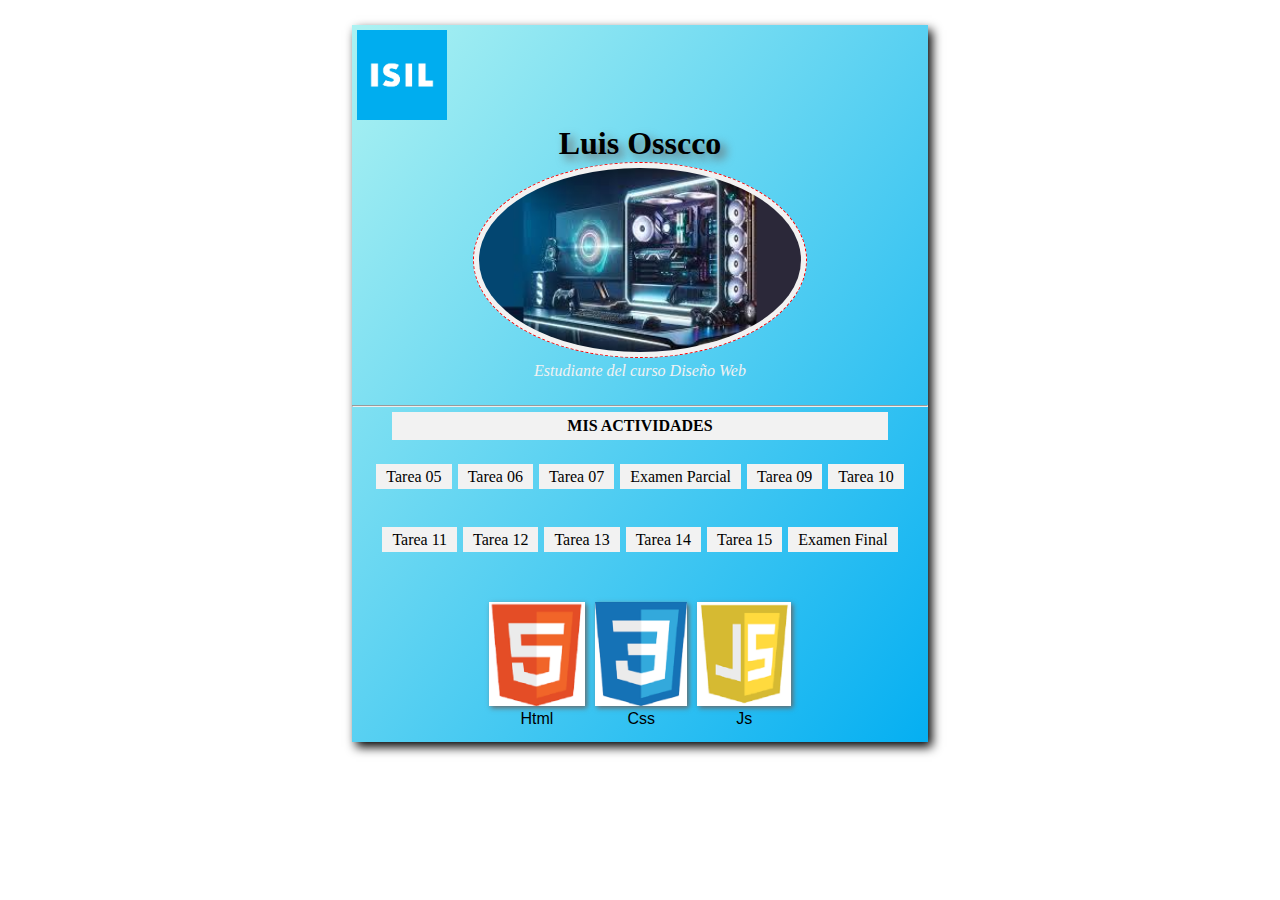
==== index.html @ 39170fef "Add files via upload" ====
<!DOCTYPE html>
<html lang="en">
<head>
    <meta charset="UTF-8">
    <meta name="viewport" content="width=device-width, initial-scale=1.0">
    <title>Inicio</title>
    <link rel="stylesheet" href="estilo.css">

</head>
<body>
    <div id="content">
        <div id="cabecera">
            <img src="img/logo_isil.jpg" alt="logo">

        </div>
        <div id="personal">
            <h1>Luis Osscco</h1>
            <img src="img/download.jpg" alt="EDR">
            <p>Estudiante del curso Diseño Web</p>
        </div>
        <hr>
        <div id="tareas">
            <p>Mis Actividades</p>
            <ul>
                <li><a href="#">Tarea 05</a></li>
                <li><a href="#">Tarea 06</a></li>
                <li><a href="#">Tarea 07</a></li>
                <li><a href="#">Examen Parcial</a></li>
                <li><a href="#">Tarea 09</a></li>
                <li><a href="#">Tarea 10</a></li>
                <li><a href="#">Tarea 11</a></li>
                <li><a href="#">Tarea 12</a></li>
                <li><a href="#">Tarea 13</a></li>
                <li><a href="#">Tarea 14</a></li> 
                <li><a href="#">Tarea 15</a></li>
                <li><a href="#">Examen Final</a></li>
           
            </ul>
        </div>
        <div id="cursos">
            <figure class="curso">
                <img src="img/html5.png" alt="HTML5">
                <figcaption>Html</figcaption>
            </figure>
            <figure class="curso">
                <img src="img/css3.png" alt="CSS3">
                <figcaption>Css</figcaption>
            </figure>
            <figure class="curso">
                <img src="img/js.png" alt="JS">
                <figcaption>Js</figcaption>
            </figure>
      
        </div>

    </div>
    
</body>
</html>
---- estilo.css ----
*{
    margin:0;
    padding:0;
    box-sizing: border-box;
   
    --color1:#05AFF2;
    --color2:#05C7F2;
    --color3:#50ABBF;
    --color4:#ACF2F2;
    --color5:#F2F2F2;
}
#content{
    width:45%;
    margin:25px auto;
    background-color: var(--color2);
    box-shadow: 4px 5px 10px;
    background: linear-gradient(to bottom right, var(--color4), var(--color1));    
}
#cabecera,#cursos{
    height: 100px;
    padding:5px;
}
#cabecera img{
    height: 100%;   
}
#tareas{
    text-align: center;
}
#personal{
    height: 280px;
    text-align: center ;   
}
#personal img{
    height: 70%;
    border-radius: 50%;
    padding:5px;
    background-color: #F2F2F2;
    border:1px dashed red;      
}
#personal h1{    
    text-shadow: 5px 5px 10px dimgray;
}
#personal p{
    font-style: oblique;
    color:var(--color5);    
}
#tareas{
    height: 180px;     
}
#tareas ul{
    display: flex;
    justify-content: center;
    align-items: center;
    flex-wrap: wrap;
    flex-grow: 1;
    height: 70%;  
}
#tareas li{
    list-style-type: none;
    margin: 3px;   
    height: 20%;   
    background-color: #F2F2F2;
    align-content: center;   
}
#tareas a{
    padding:10px;
    text-decoration: none;
    color:black;
    height: 40px;    
}
#tareas a:hover{
    background-color: dimgrey;
    color:#F2F2F2
}
#tareas p{
    text-transform: uppercase;
    font-weight: bold;
    background-color:#F2F2F2;
    padding:5px;
    margin:5px 40px;
}

#cursos{
    display:flex;
    flex-direction: row;
    justify-content: center;
    height: 150px;
    text-align: center;
    
}
.curso{
    margin:5px;
}
.curso img{
    height: 80%;
    box-shadow: 2px 2px 5px dimgrey;
}
figcaption{
    font-family: Impact, Haettenschweiler, 'Arial Narrow Bold', sans-serif;
}
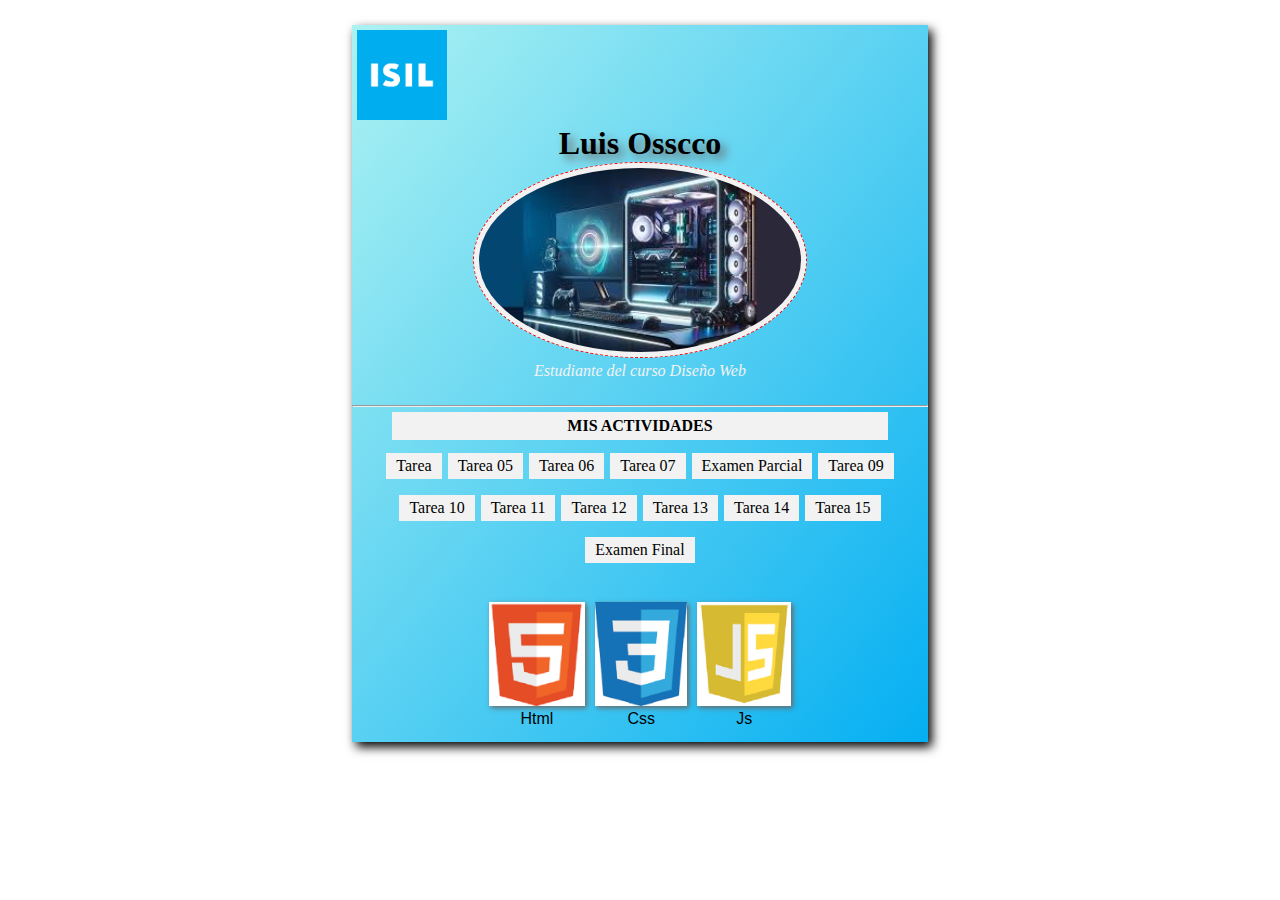
==== commit 07a64d17: "Update index.html" ====
--- a/index.html
+++ b/index.html
@@ -22,7 +22,8 @@
         <div id="tareas">
             <p>Mis Actividades</p>
             <ul>
-                <li><a href="#">Tarea 05</a></li>
+                <li><a href="/tareas/index.html">Tarea</a></li>
+                <li><a href="/tareas/index.html">Tarea 05</a></li>
                 <li><a href="#">Tarea 06</a></li>
                 <li><a href="#">Tarea 07</a></li>
                 <li><a href="#">Examen Parcial</a></li>
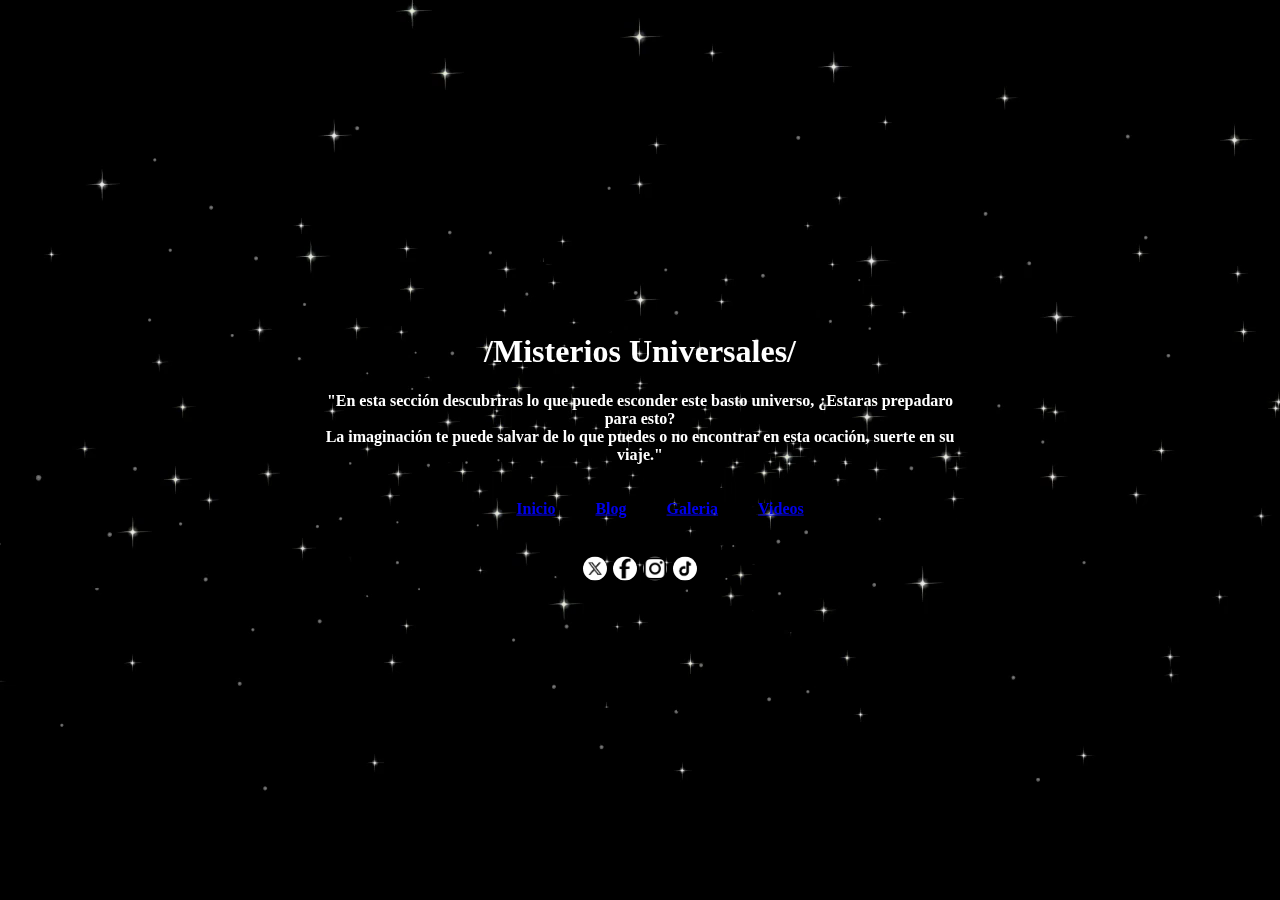
==== commit 426ca9e8: "Add files via upload" ====
--- a/index.html
+++ b/index.html
@@ -5,56 +5,36 @@
     <meta name="viewport" content="width=device-width, initial-scale=1.0">
     <title>Inicio</title>
     <link rel="stylesheet" href="estilo.css">
-
 </head>
-<body>
-    <div id="content">
-        <div id="cabecera">
-            <img src="img/logo_isil.jpg" alt="logo">
-
+<body>    
+    <main>
+        <audio src="audio/musica.mp3" type="audio/mpeg" autoplay></audio>
+        <video src="video/video.mp4" autoplay loop></video>
+        <div id="principal">
+            <header>
+                <h1><strong>/Misterios Universales/</strong</h1>
+            </header>
+            <section>
+                <article>
+                    <p>"En esta sección descubriras lo que puede esconder este basto universo, ¿Estaras prepadaro para esto? <br>
+                    La imaginación te puede salvar de lo que puedes o no encontrar en esta ocación, suerte en su viaje."</p>
+                </article>
+            </section>
+            <nav>
+                <ul>
+                    <li><a href="#">Inicio</a></li>
+                    <li><a href="blog.html">Blog</a></li>
+                    <li><a href="galeria.html">Galeria</a></li>
+                    <li><a href="video.html">Videos</a></li>
+                </ul>
+            </nav>
+            <div id="secundario">
+                <img id="foto1" src="logo/twiter.png" alt="">
+                <img id="foto1" src="logo/facebook.png" alt="">
+                <img id="foto1" src="logo/instagram.png" alt="">
+                <img id="foto1" src="logo/tik tok.png" alt="">
+            </div>
         </div>
-        <div id="personal">
-            <h1>Luis Osscco</h1>
-            <img src="img/download.jpg" alt="EDR">
-            <p>Estudiante del curso Diseño Web</p>
-        </div>
-        <hr>
-        <div id="tareas">
-            <p>Mis Actividades</p>
-            <ul>
-                <li><a href="/tareas/index.html">Tarea</a></li>
-                <li><a href="/tareas/index.html">Tarea 05</a></li>
-                <li><a href="#">Tarea 06</a></li>
-                <li><a href="#">Tarea 07</a></li>
-                <li><a href="#">Examen Parcial</a></li>
-                <li><a href="#">Tarea 09</a></li>
-                <li><a href="#">Tarea 10</a></li>
-                <li><a href="#">Tarea 11</a></li>
-                <li><a href="#">Tarea 12</a></li>
-                <li><a href="#">Tarea 13</a></li>
-                <li><a href="#">Tarea 14</a></li> 
-                <li><a href="#">Tarea 15</a></li>
-                <li><a href="#">Examen Final</a></li>
-           
-            </ul>
-        </div>
-        <div id="cursos">
-            <figure class="curso">
-                <img src="img/html5.png" alt="HTML5">
-                <figcaption>Html</figcaption>
-            </figure>
-            <figure class="curso">
-                <img src="img/css3.png" alt="CSS3">
-                <figcaption>Css</figcaption>
-            </figure>
-            <figure class="curso">
-                <img src="img/js.png" alt="JS">
-                <figcaption>Js</figcaption>
-            </figure>
-      
-        </div>
-
-    </div>
-    
+    </main>
 </body>
-</html>
+</html>--- a/estilo.css
+++ b/estilo.css
@@ -1,100 +1,44 @@
-*{
-    margin:0;
-    padding:0;
-    box-sizing: border-box;
-   
-    --color1:#05AFF2;
-    --color2:#05C7F2;
-    --color3:#50ABBF;
-    --color4:#ACF2F2;
-    --color5:#F2F2F2;
+video{
+    position: fixed;
+    top: 50%;
+    left: 50%;
+    transform: translate(-50%,-50%);
+    min-width: 100%;
+    min-height: 100%;
+    z-index: -10;
 }
-#content{
-    width:45%;
-    margin:25px auto;
-    background-color: var(--color2);
-    box-shadow: 4px 5px 10px;
-    background: linear-gradient(to bottom right, var(--color4), var(--color1));    
+#principal{
+    position: fixed;
+    top: 50%;
+    left: 50%;
+    transform: translate(-50%,-50%);
 }
-#cabecera,#cursos{
-    height: 100px;
-    padding:5px;
+h1{
+    text-align: center;
+    color: white;
 }
-#cabecera img{
-    height: 100%;   
+p{
+    text-align: center;
+    color: white;
 }
-#tareas{
-    text-align: center;
-}
-#personal{
-    height: 280px;
-    text-align: center ;   
-}
-#personal img{
-    height: 70%;
-    border-radius: 50%;
-    padding:5px;
-    background-color: #F2F2F2;
-    border:1px dashed red;      
-}
-#personal h1{    
-    text-shadow: 5px 5px 10px dimgray;
-}
-#personal p{
-    font-style: oblique;
-    color:var(--color5);    
-}
-#tareas{
-    height: 180px;     
-}
-#tareas ul{
+ul{ 
     display: flex;
     justify-content: center;
     align-items: center;
-    flex-wrap: wrap;
-    flex-grow: 1;
-    height: 70%;  
 }
-#tareas li{
+li{
     list-style-type: none;
-    margin: 3px;   
-    height: 20%;   
-    background-color: #F2F2F2;
-    align-content: center;   
+    margin: 20px;
+    border-radius: 20%;
+    color: white;
 }
-#tareas a{
-    padding:10px;
-    text-decoration: none;
-    color:black;
-    height: 40px;    
+#secundario{
+    display: flex;
+    justify-content: center;
+    height: 30px;
+    margin: 5px;
 }
-#tareas a:hover{
-    background-color: dimgrey;
-    color:#F2F2F2
-}
-#tareas p{
-    text-transform: uppercase;
-    font-weight: bold;
-    background-color:#F2F2F2;
-    padding:5px;
-    margin:5px 40px;
-}
-
-#cursos{
-    display:flex;
-    flex-direction: row;
-    justify-content: center;
-    height: 150px;
-    text-align: center;
-    
-}
-.curso{
-    margin:5px;
-}
-.curso img{
-    height: 80%;
-    box-shadow: 2px 2px 5px dimgrey;
-}
-figcaption{
-    font-family: Impact, Haettenschweiler, 'Arial Narrow Bold', sans-serif;
+#foto1{
+    margin: 3px;
+    border-radius: 100%;
 }